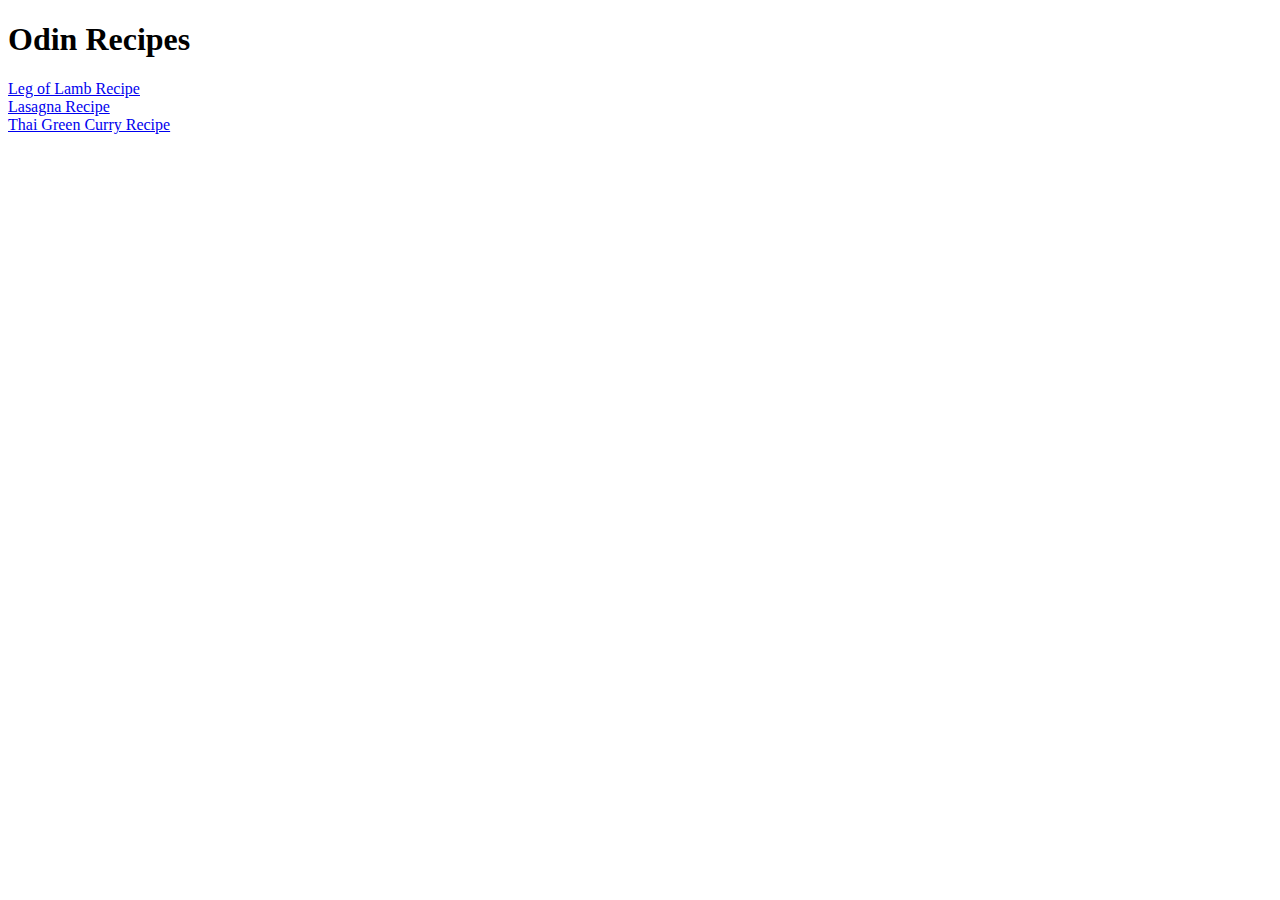
==== index.html @ e08be54c "Sort structure out and finish recipe content" ====
<!DOCTYPE html>
<html lang="en">
<head>
    <meta charset="UTF-8">
    <meta http-equiv="X-UA-Compatible" content="IE=edge">
    <meta name="viewport" content="width=device-width, initial-scale=1.0">
    <title>Odin Recipes</title>
</head>
<body>
    <h1>Odin Recipes</h1>
    <a href="./recipes/lamb.html">Leg of Lamb Recipe</a>
    <br>
    <a href="./recipes/lasagna.html">Lasagna Recipe</a>
    <br>
    <a href="./recipes/thai-green-curry.html">Thai Green Curry Recipe</a>
</body>
</html>
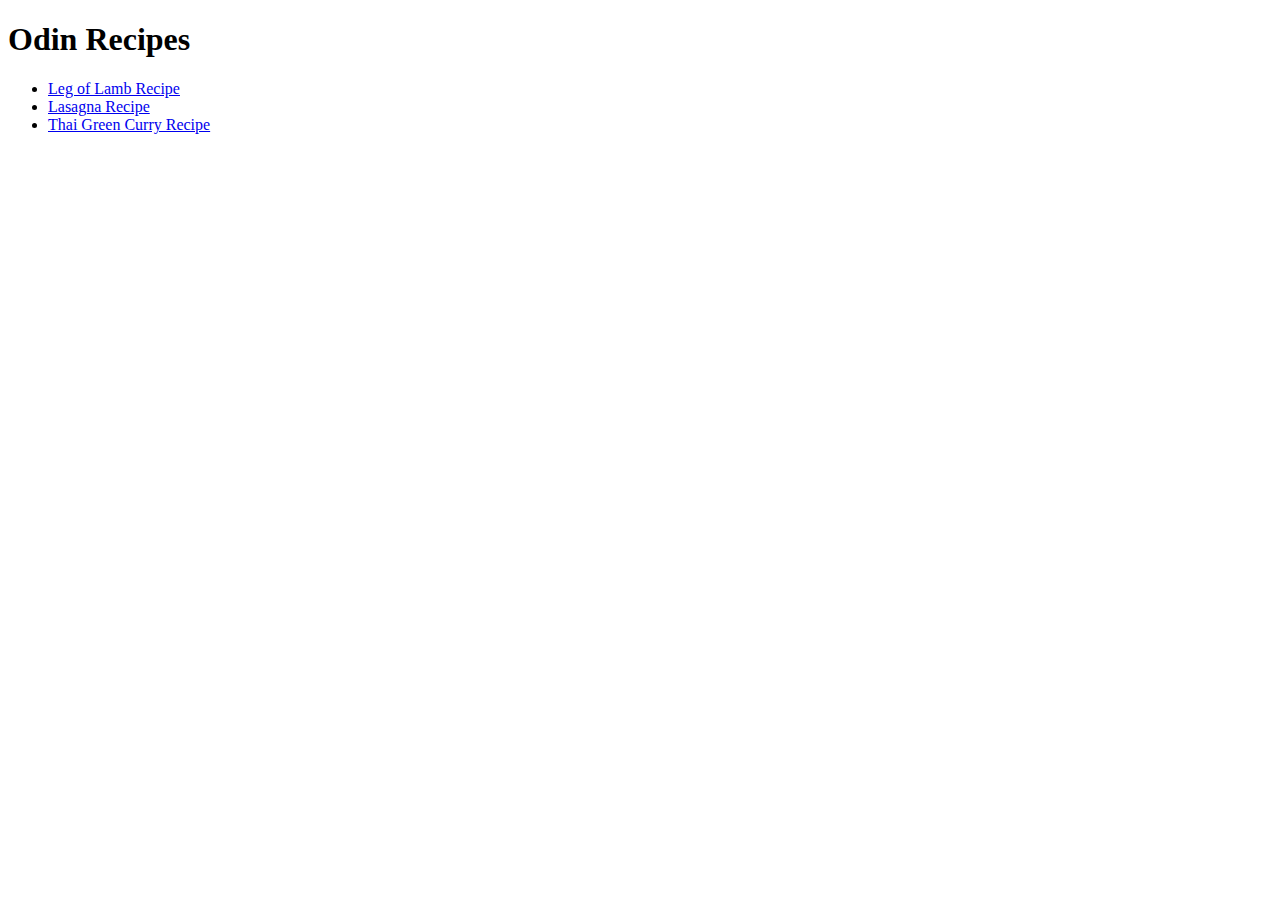
==== commit 43a94668: "Put index.html links in ul" ====
--- a/index.html
+++ b/index.html
@@ -8,10 +8,10 @@
 </head>
 <body>
     <h1>Odin Recipes</h1>
-    <a href="./recipes/lamb.html">Leg of Lamb Recipe</a>
-    <br>
-    <a href="./recipes/lasagna.html">Lasagna Recipe</a>
-    <br>
-    <a href="./recipes/thai-green-curry.html">Thai Green Curry Recipe</a>
+    <ul>
+        <li><a href="./recipes/lamb.html">Leg of Lamb Recipe</a></li>
+        <li><a href="./recipes/lasagna.html">Lasagna Recipe</a></li>
+        <li><a href="./recipes/thai-green-curry.html">Thai Green Curry Recipe</a></li>
+    </ul>
 </body>
 </html>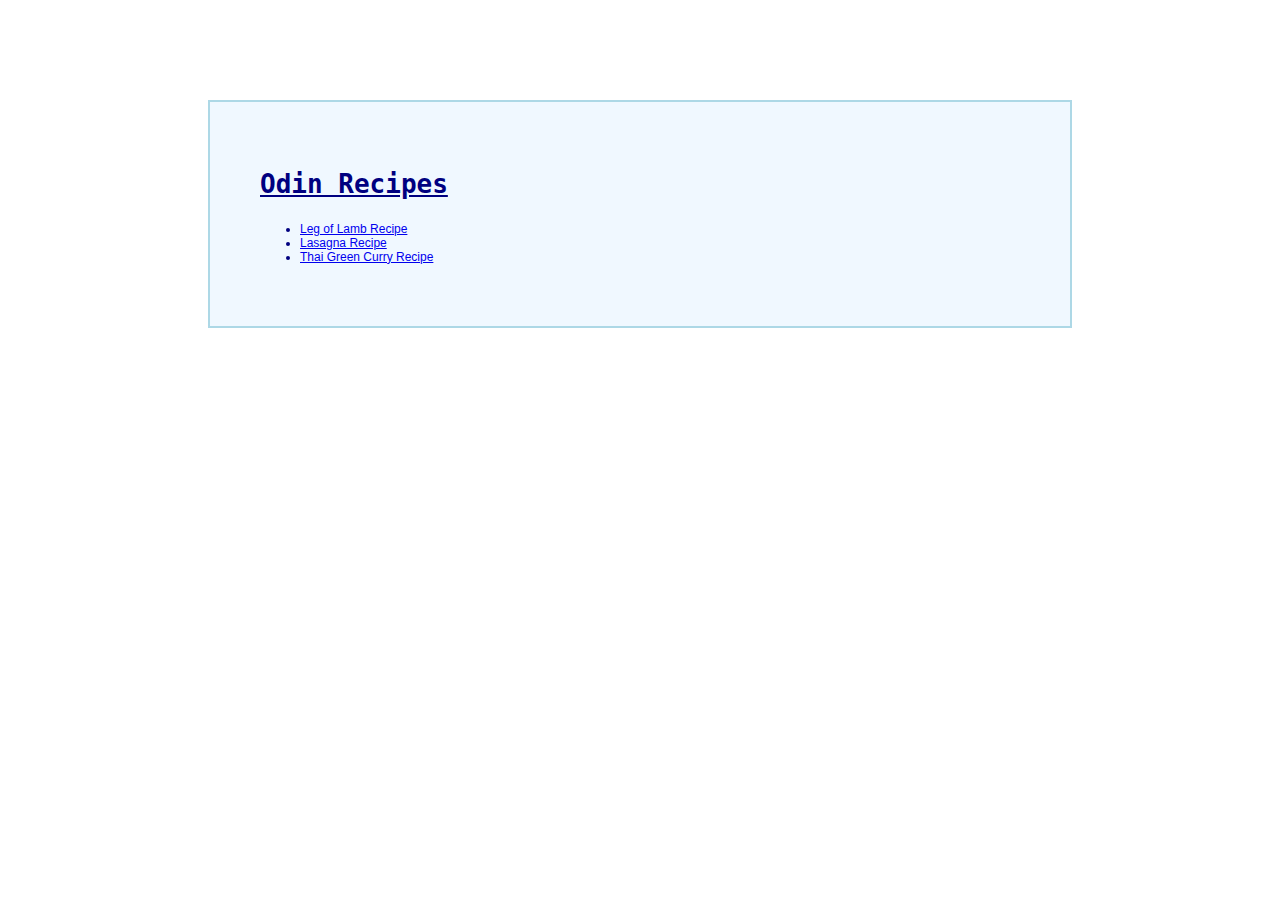
==== commit a8b5df18: "add style.css and classes to html" ====
--- a/index.html
+++ b/index.html
@@ -5,13 +5,17 @@
     <meta http-equiv="X-UA-Compatible" content="IE=edge">
     <meta name="viewport" content="width=device-width, initial-scale=1.0">
     <title>Odin Recipes</title>
+
+    <link rel="stylesheet" href="style.css">
 </head>
 <body>
-    <h1>Odin Recipes</h1>
-    <ul>
-        <li><a href="./recipes/lamb.html">Leg of Lamb Recipe</a></li>
-        <li><a href="./recipes/lasagna.html">Lasagna Recipe</a></li>
-        <li><a href="./recipes/thai-green-curry.html">Thai Green Curry Recipe</a></li>
-    </ul>
+    <div class="container">
+        <h1 class="heading heading1">Odin Recipes</h1>
+        <ul class="list">
+            <li><a href="./recipes/lamb.html">Leg of Lamb Recipe</a></li>
+            <li><a href="./recipes/lasagna.html">Lasagna Recipe</a></li>
+            <li><a href="./recipes/thai-green-curry.html">Thai Green Curry Recipe</a></li>
+        </ul>
+    </div>
 </body>
 </html>--- a/style.css
+++ b/style.css
@@ -0,0 +1,33 @@
+.container {
+    margin: 100px 200px;
+    background-color: aliceblue;
+    padding: 50px;
+    border: 2px solid lightblue;
+    color: navy;
+}
+
+.heading {
+    font-family: monospace;    color: navy;
+    text-decoration: underline;
+    padding-bottom: 5px;
+}
+
+.heading.main-heading {
+    padding-bottom: 20px;
+    text-align: center;
+}
+
+img.main-img {
+    display: block;
+    margin: 0 auto;
+    border: 1px solid grey;
+}
+
+.heading.sub-heading {
+    font-size: 18px;
+}
+
+.list {
+    font-family: sans-serif;
+    font-size: 12px;
+}